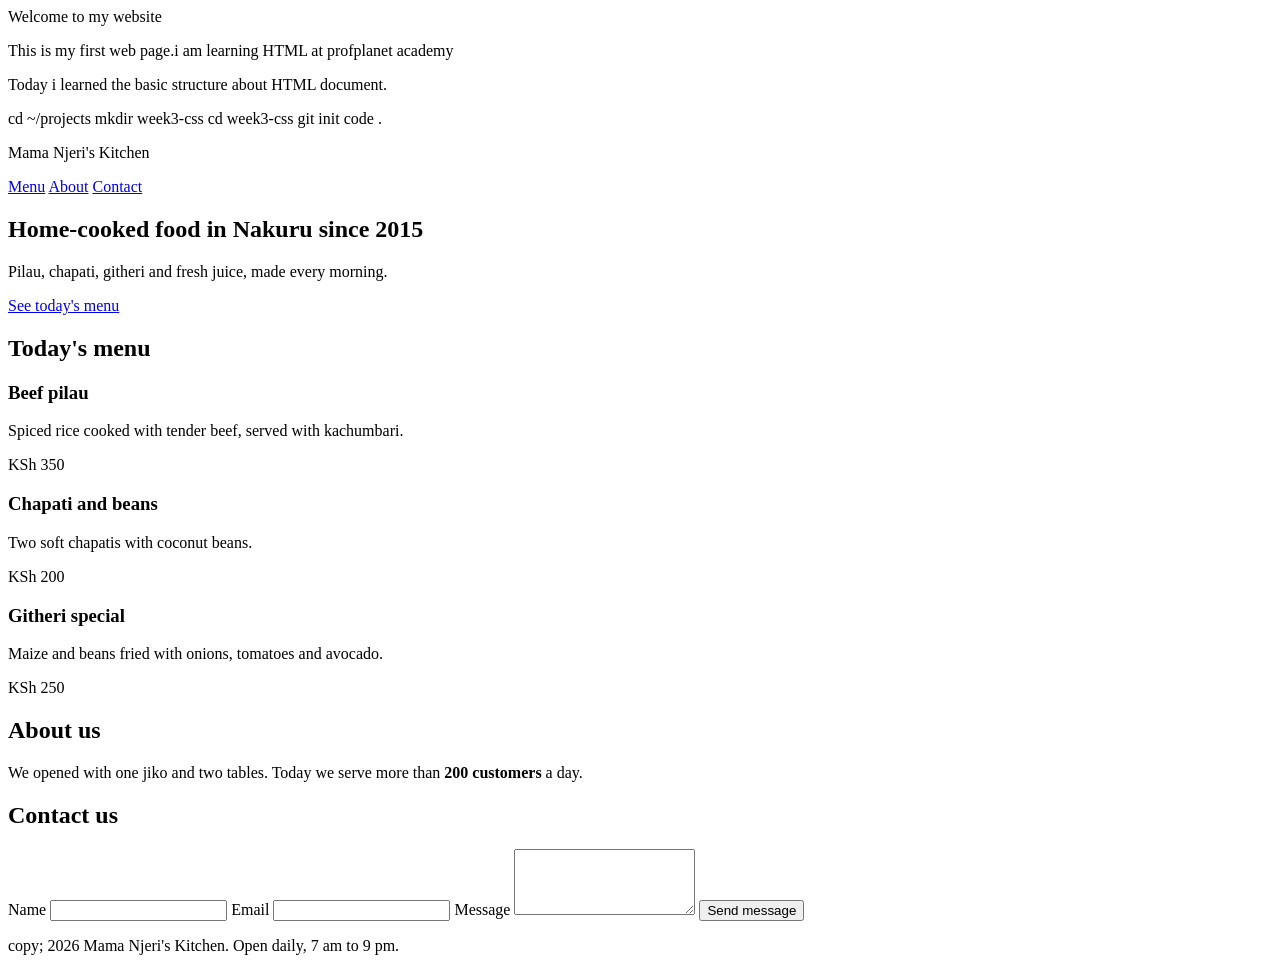
==== index.html @ 86b462ca "Add web fonts and text styles" ====
<!doctype html>
<html lang="en">
  <head>
    <meta charset="UTF-8" />
    <meta name="viewport" content="width=device-width, initial-scale=1.0" />
    <title>Robinson Wekesa web development journey</title>
  </head>
  <body>
    <body>Welcome to my website</body>
    <p>This is my first web page.i am learning HTML at profplanet academy</p>
    <p>Today i learned the basic structure about HTML document.</p>
  </body>
</html>
cd ~/projects
mkdir week3-css
cd week3-css
git init
code .
<!DOCTYPE html>
<html lang="en">
<head>
  <meta charset="UTF-8">
  <meta name="viewport" content="width=device-width, initial-scale=1.0">
  <title>Mama Njeri's Kitchen</title>
  <link rel="stylesheet" href="styles.css">
</head>
<body>
  <header class="site-header">
    <p class="logo">Mama Njeri's Kitchen</p>
    <nav class="main-nav">
      <a href="#menu">Menu</a>
      <a href="#about">About</a>
      <a href="#contact">Contact</a>
    </nav>
  </header>

  <main>
    <section class="hero">
      <h1>Home-cooked food in Nakuru since 2015</h1>
      <p>Pilau, chapati, githeri and fresh juice, made every morning.</p>
      <a class="button" href="#menu">See today's menu</a>
    </section>

    <section id="menu">
      <h2>Today's menu</h2>
      <article class="card">
        <h3>Beef pilau</h3>
        <p>Spiced rice cooked with tender beef, served with kachumbari.</p>
        <p class="price">KSh 350</p>
      </article>
      <article class="card">
        <h3>Chapati and beans</h3>
        <p>Two soft chapatis with coconut beans.</p>
        <p class="price">KSh 200</p>
      </article>
      <article class="card featured">
        <h3>Githeri special</h3>
        <p>Maize and beans fried with onions, tomatoes and avocado.</p>
        <p class="price">KSh 250</p>
      </article>
    </section>

    <section id="about">
      <h2>About us</h2>
      <p>We opened with one jiko and two tables. Today we serve more than <strong>200 customers</strong> a day.</p>
    </section>

    <section id="contact">
      <h2>Contact us</h2>
      <form class="contact-form">
        <label for="name">Name</label>
        <input type="text" id="name" name="name" required>
        <label for="email">Email</label>
        <input type="email" id="email" name="email" required>
        <label for="message">Message</label>
        <textarea id="message" name="message" rows="4"></textarea>
        <button type="submit">Send message</button>
      </form>
    </section>
  </main>

  <footer class="site-footer">
    <p> copy; 2026 Mama Njeri's Kitchen. Open daily, 7 am to 9 pm.</p>
  </footer>
</body>
</html>
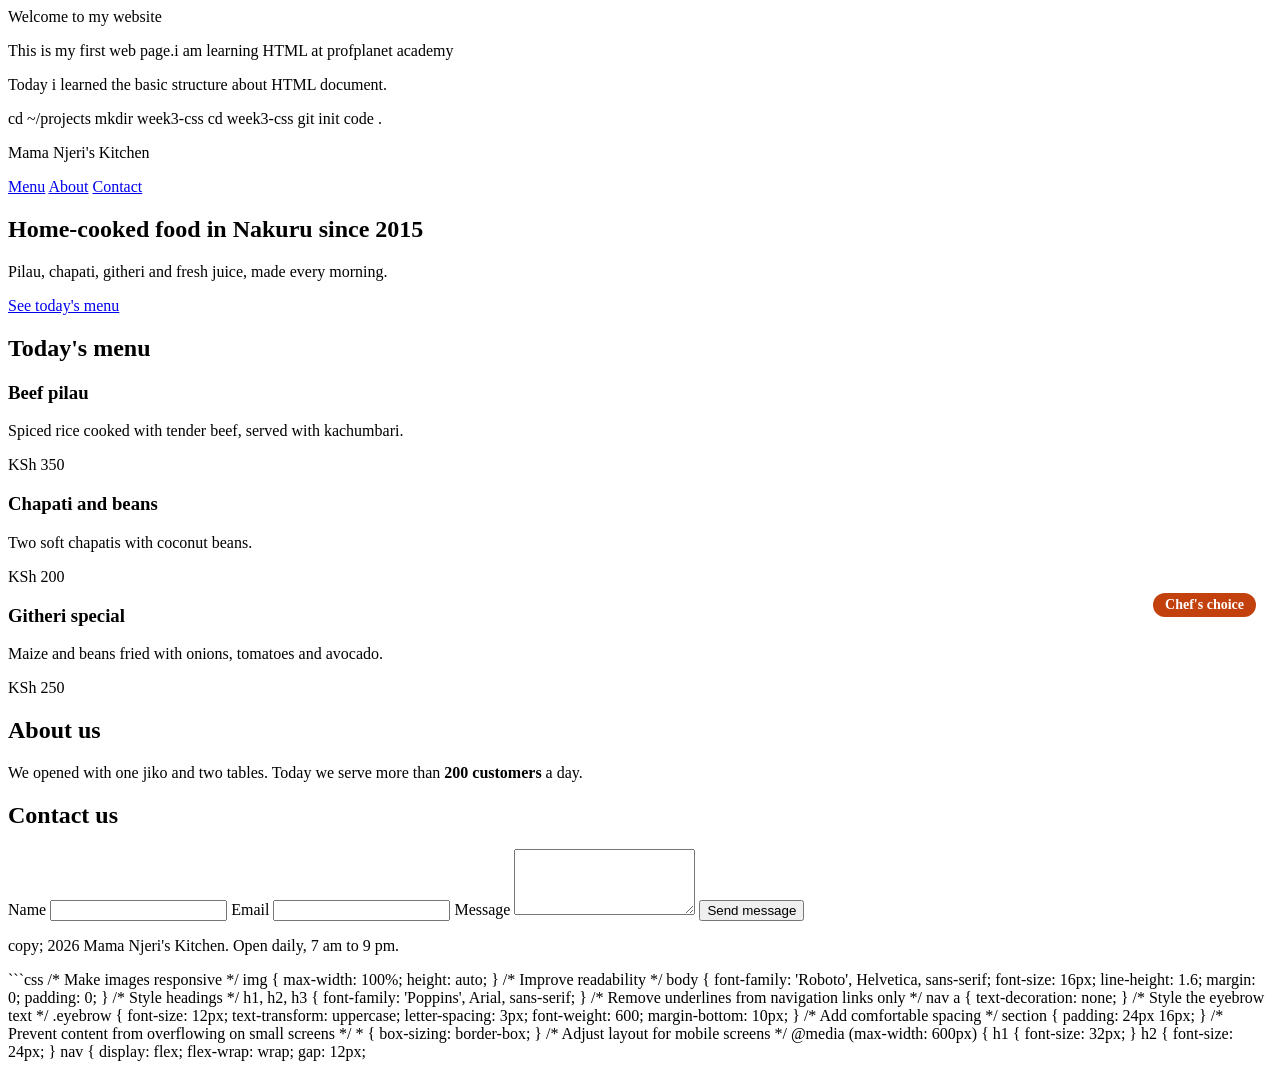
==== commit 34486565: "add web files" ====
--- a/index.html
+++ b/index.html
@@ -1,6 +1,7 @@
 <!doctype html>
 <html lang="en">
-  <head>
+  <head><link rel="stylesheet" href="css/styles.css">
+  </head>
     <meta charset="UTF-8" />
     <meta name="viewport" content="width=device-width, initial-scale=1.0" />
     <title>Robinson Wekesa web development journey</title>
@@ -54,6 +55,7 @@
         <p class="price">KSh 200</p>
       </article>
       <article class="card featured">
+        <span class="badge">Chef's choice</span>
         <h3>Githeri special</h3>
         <p>Maize and beans fried with onions, tomatoes and avocado.</p>
         <p class="price">KSh 250</p>
@@ -83,4 +85,65 @@
     <p> copy; 2026 Mama Njeri's Kitchen. Open daily, 7 am to 9 pm.</p>
   </footer>
 </body>
-</html>+</html>
+```css
+/* Make images responsive */
+img {
+    max-width: 100%;
+    height: auto;
+}
+
+/* Improve readability */
+body {
+    font-family: 'Roboto', Helvetica, sans-serif;
+    font-size: 16px;
+    line-height: 1.6;
+    margin: 0;
+    padding: 0;
+}
+
+/* Style headings */
+h1, h2, h3 {
+    font-family: 'Poppins', Arial, sans-serif;
+}
+
+/* Remove underlines from navigation links only */
+nav a {
+    text-decoration: none;
+}
+
+/* Style the eyebrow text */
+.eyebrow {
+    font-size: 12px;
+    text-transform: uppercase;
+    letter-spacing: 3px;
+    font-weight: 600;
+    margin-bottom: 10px;
+}
+
+/* Add comfortable spacing */
+section {
+    padding: 24px 16px;
+}
+
+/* Prevent content from overflowing on small screens */
+* {
+    box-sizing: border-box;
+}
+
+/* Adjust layout for mobile screens */
+@media (max-width: 600px) {
+    h1 {
+        font-size: 32px;
+    }
+
+    h2 {
+        font-size: 24px;
+    }
+
+    nav {
+        display: flex;
+        flex-wrap: wrap;
+        gap: 12px;
+  
+
--- a/styles.css
+++ b/styles.css
@@ -0,0 +1,15 @@
+.card {
+  position: relative;
+}
+
+.badge {
+  position: absolute;
+  top: -0.75rem;
+  right: 1rem;
+  padding: 0.25rem 0.75rem;
+  background-color: var(--color-primary, #c2410c);
+  color: #ffffff;
+  font-size: var(--text-sm, 0.875rem);
+  font-weight: 700;
+  border-radius: 999px;
+}
